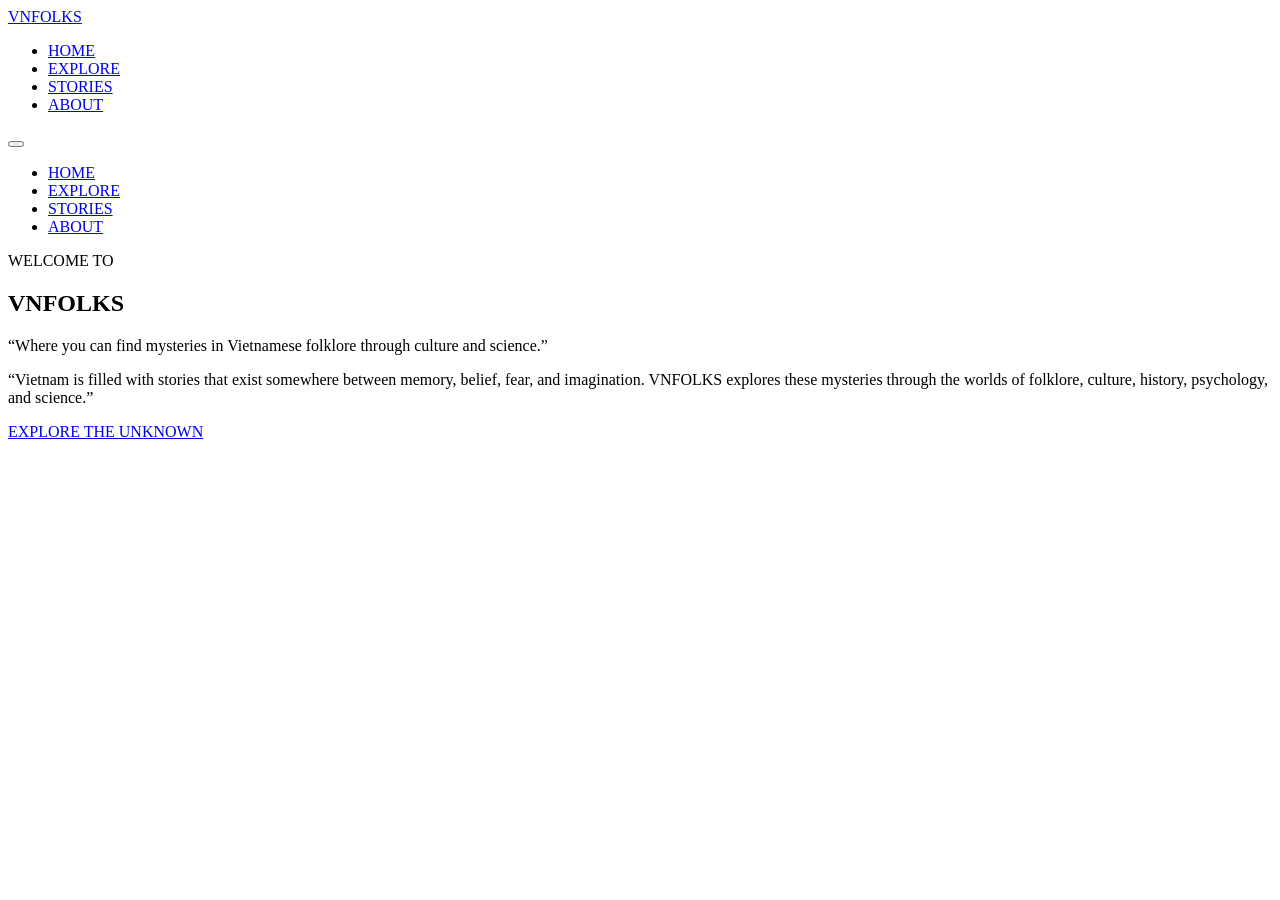
==== index.html @ 778e6408 "Thêm tệp index.html với cấu trúc cơ bản và nội dung cho trang chủ VNFOLKS" ====
<!DOCTYPE html>
<html lang="en">
<head>
  <meta charset="UTF-8">
  <meta name="viewport" content="width=device-width, initial-scale=1.0">
  <title>VN FOLKS — Vietnamese Folklore, Beliefs &amp; Science</title>
  <meta name="description" content="An interactive digital archive exploring Vietnamese folklore, beliefs, mysteries, and cultural traditions through culture, history, psychology, and science.">
  <link rel="stylesheet" href="css/style.css">
  <link rel="stylesheet" href="css/pages.css">
</head>
<body>
    
<!-- Site Header & Navigation Bar -->
  <header class="site-header" role="banner">
    <div class="container nav-wrapper">
      <a href="index.html" class="site-logo" aria-label="VN FOLKS Home">VNFOLKS</a>

      <nav role="navigation" aria-label="Main Navigation">
        <ul class="nav-links">
          <li class="nav-item"><a href="index.html" class="active">HOME</a></li>
          <li class="nav-item"><a href="explore.html">EXPLORE</a></li>
          <li class="nav-item"><a href="stories.html">STORIES</a></li>
          <li class="nav-item"><a href="about.html">ABOUT</a></li>
        </ul>
      </nav>

      <button class="mobile-toggle" aria-label="Toggle mobile menu" aria-expanded="false">
        <span class="hamburger-line"></span>
        <span class="hamburger-line"></span>
        <span class="hamburger-line"></span>
      </button>
    </div>
  </header>

  <!-- Mobile Drawer -->
  <div class="mobile-nav-drawer" role="navigation" aria-label="Mobile Navigation">
    <ul class="mobile-nav-links">
      <li><a href="index.html">HOME</a></li>
      <li><a href="explore.html">EXPLORE</a></li>
      <li><a href="stories.html">STORIES</a></li>
      <li><a href="about.html">ABOUT</a></li>
    </ul>
  </div>

  <main id="main-content">
    <!-- Hero Section (Faithfully Matching the Reference Artwork Composition) -->
    <section class="home-hero-section" aria-label="Hero Section">
      <!-- Desktop Reference Canvas Layer (Assets/homebackground.png) -->
      <div class="hero-visual-canvas" role="img" aria-label="Vietnamese folklore reference artwork with Ông Ba Bị on the left, centered dramatic title, and circular atmospheric vignettes of incense smoke and full moon on the right"></div>
      <div class="hero-vignette"></div>

      <!-- Hero Centered Typography Overlay -->
      <div class="hero-content animate-fade-in">
        <p class="hero-tagline-small">WELCOME TO</p>
        <h1 class="hero-main-title">VNFOLKS</h1>
        <p class="hero-subtitle">“Where you can find mysteries in Vietnamese folklore through culture and science.”</p>
      </div>
    </section>

    <!-- Short Introduction Section Below Hero -->
    <section class="home-intro-section">
      <div class="container">
        <div class="intro-box animate-fade-in">
          <p class="intro-quote">
            “Vietnam is filled with stories that exist somewhere between memory, belief, fear, and imagination. VNFOLKS explores these mysteries through the worlds of folklore, culture, history, psychology, and science.”
          </p>

          <div class="ornamental-divider">
            <span class="divider-line"></span>
          </div>

          <a href="explore.html" class="btn-archive btn-wine">
            EXPLORE THE UNKNOWN
          </a>
        </div>
      </div>
    </section>
</body>
</html>
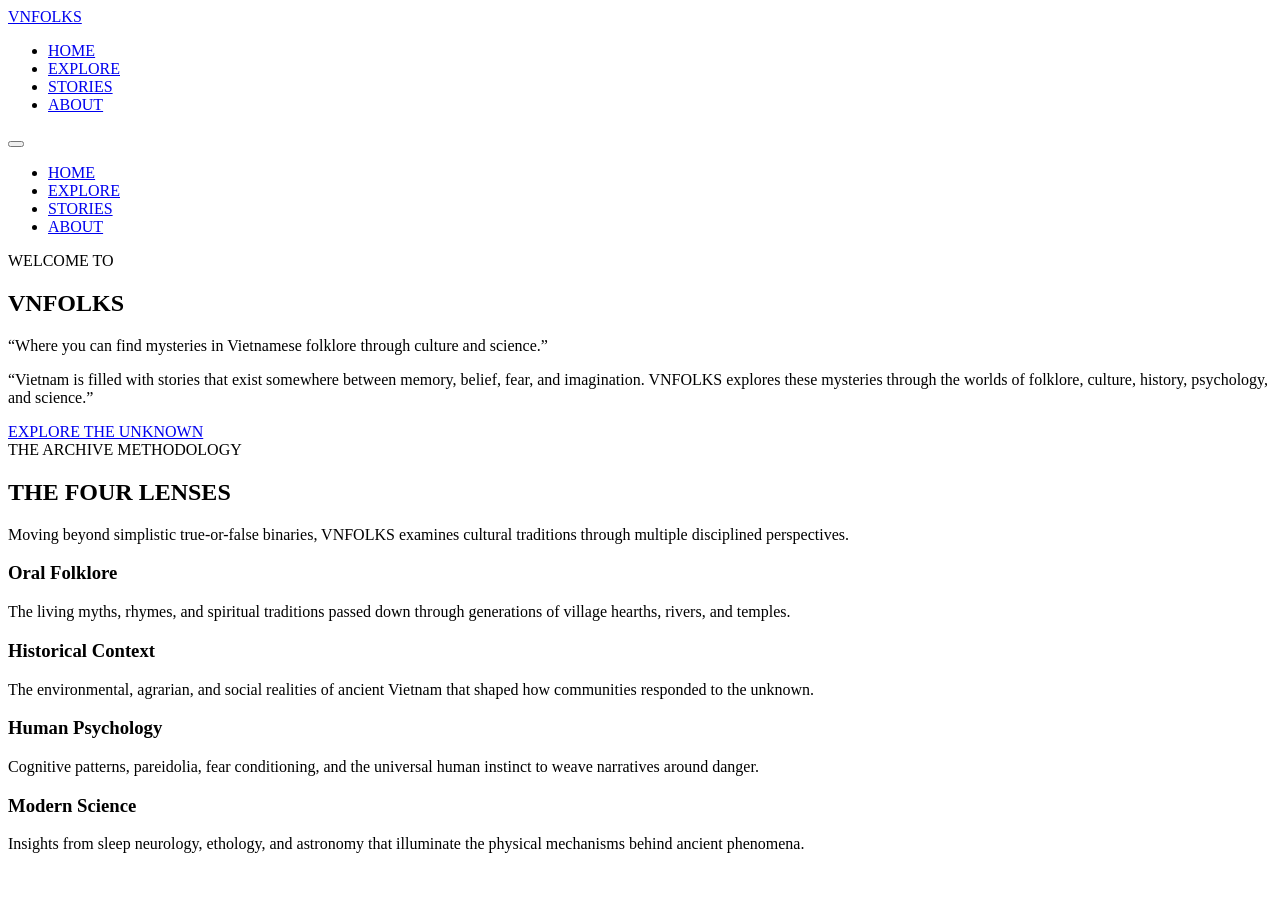
==== commit e59a769c: "Add Four Pillars of Inquiry" ====
--- a/index.html
+++ b/index.html
@@ -75,5 +75,47 @@
         </div>
       </div>
     </section>
+
+     <!-- The Four Lenses / Pillars of Inquiry -->
+    <section class="home-pillars-section">
+      <div class="container">
+        <span class="section-label">THE ARCHIVE METHODOLOGY</span>
+        <h2 class="section-title">THE FOUR LENSES</h2>
+        <p class="section-sub">
+          Moving beyond simplistic true-or-false binaries, VNFOLKS examines cultural traditions through multiple disciplined perspectives.
+        </p>
+
+        <div class="pillars-grid">
+          <article class="pillar-card">
+            <h3 class="pillar-title">Oral Folklore</h3>
+            <p class="pillar-desc">
+              The living myths, rhymes, and spiritual traditions passed down through generations of village hearths, rivers, and temples.
+            </p>
+          </article>
+
+          <article class="pillar-card">
+            <h3 class="pillar-title">Historical Context</h3>
+            <p class="pillar-desc">
+              The environmental, agrarian, and social realities of ancient Vietnam that shaped how communities responded to the unknown.
+            </p>
+          </article>
+
+          <article class="pillar-card">
+            <h3 class="pillar-title">Human Psychology</h3>
+            <p class="pillar-desc">
+              Cognitive patterns, pareidolia, fear conditioning, and the universal human instinct to weave narratives around danger.
+            </p>
+          </article>
+
+          <article class="pillar-card">
+            <h3 class="pillar-title">Modern Science</h3>
+            <p class="pillar-desc">
+              Insights from sleep neurology, ethology, and astronomy that illuminate the physical mechanisms behind ancient phenomena.
+            </p>
+          </article>
+        </div>
+      </div>
+    </section>
+  </main>
 </body>
 </html>
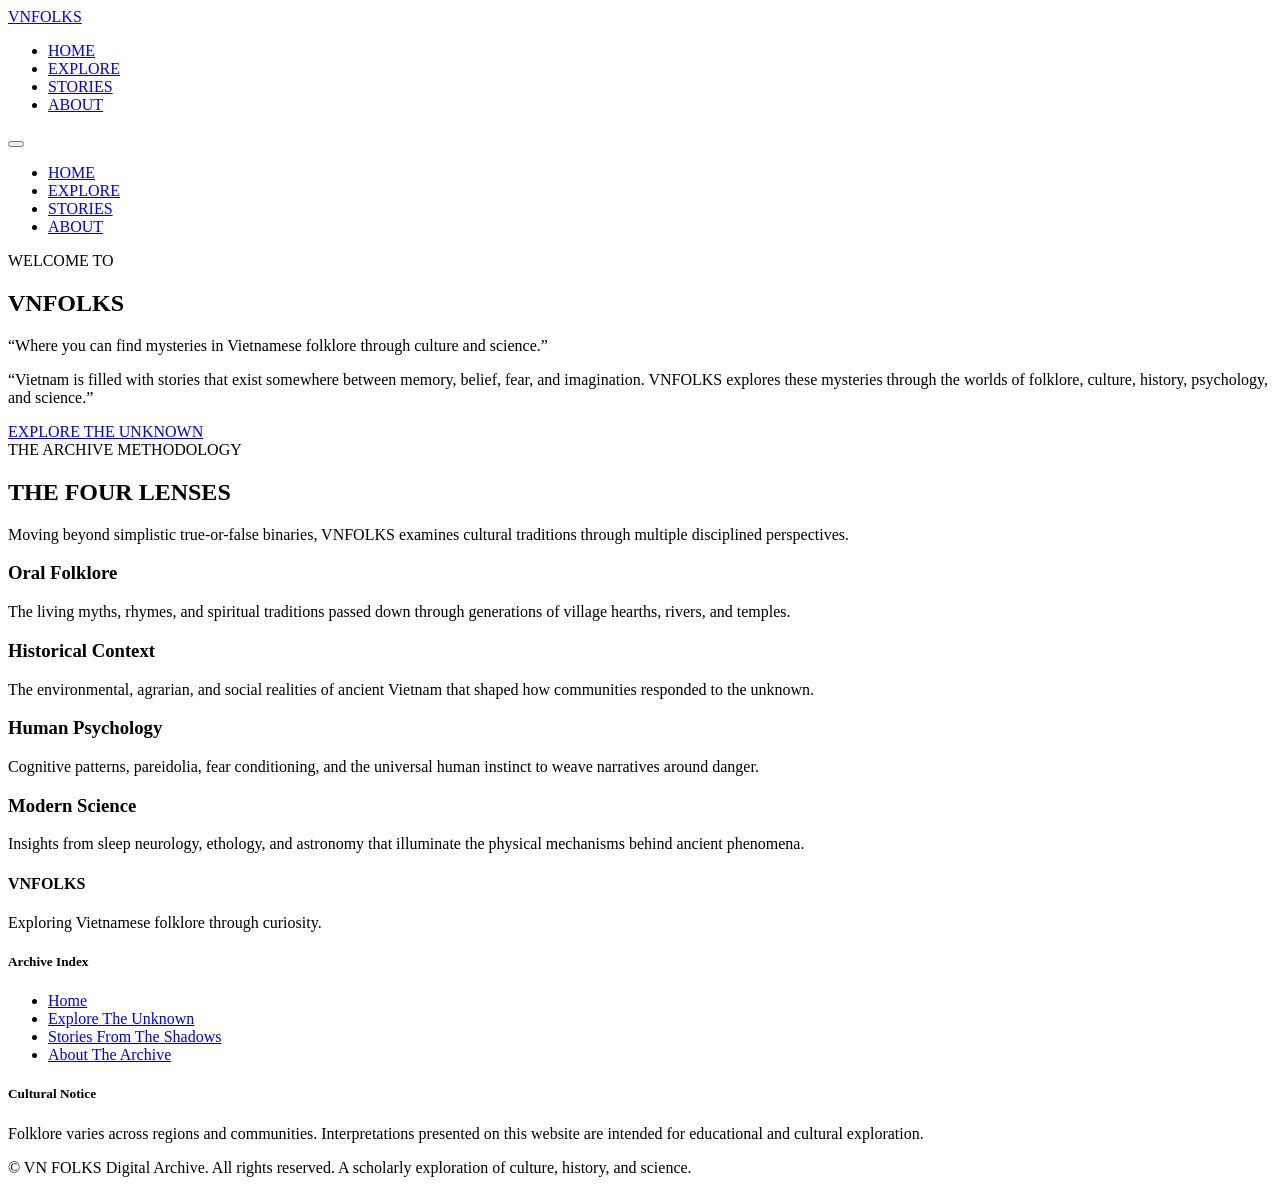
==== commit a099a78f: "add site footer" ====
--- a/index.html
+++ b/index.html
@@ -117,5 +117,41 @@
       </div>
     </section>
   </main>
+
+  <!-- Site Footer -->
+  <footer class="site-footer" role="contentinfo">
+    <div class="container">
+      <div class="footer-top">
+        <div class="footer-brand">
+          <h4>VNFOLKS</h4>
+          <p>Exploring Vietnamese folklore through curiosity.</p>
+        </div>
+
+        <div class="footer-nav">
+          <h5>Archive Index</h5>
+          <ul>
+            <li><a href="index.html">Home</a></li>
+            <li><a href="explore.html">Explore The Unknown</a></li>
+            <li><a href="stories.html">Stories From The Shadows</a></li>
+            <li><a href="about.html">About The Archive</a></li>
+          </ul>
+        </div>
+
+        <div class="footer-info">
+          <h5>Cultural Notice</h5>
+          <p class="footer-disclaimer-text">
+            Folklore varies across regions and communities. Interpretations presented on this website are intended for educational and cultural exploration.
+          </p>
+        </div>
+      </div>
+
+      <div class="footer-bottom">
+        <span>&copy; VN FOLKS Digital Archive. All rights reserved.</span>
+        <span>A scholarly exploration of culture, history, and science.</span>
+      </div>
+    </div>
+  </footer>
+
+  <script src="js/main.js"></script>
 </body>
 </html>
